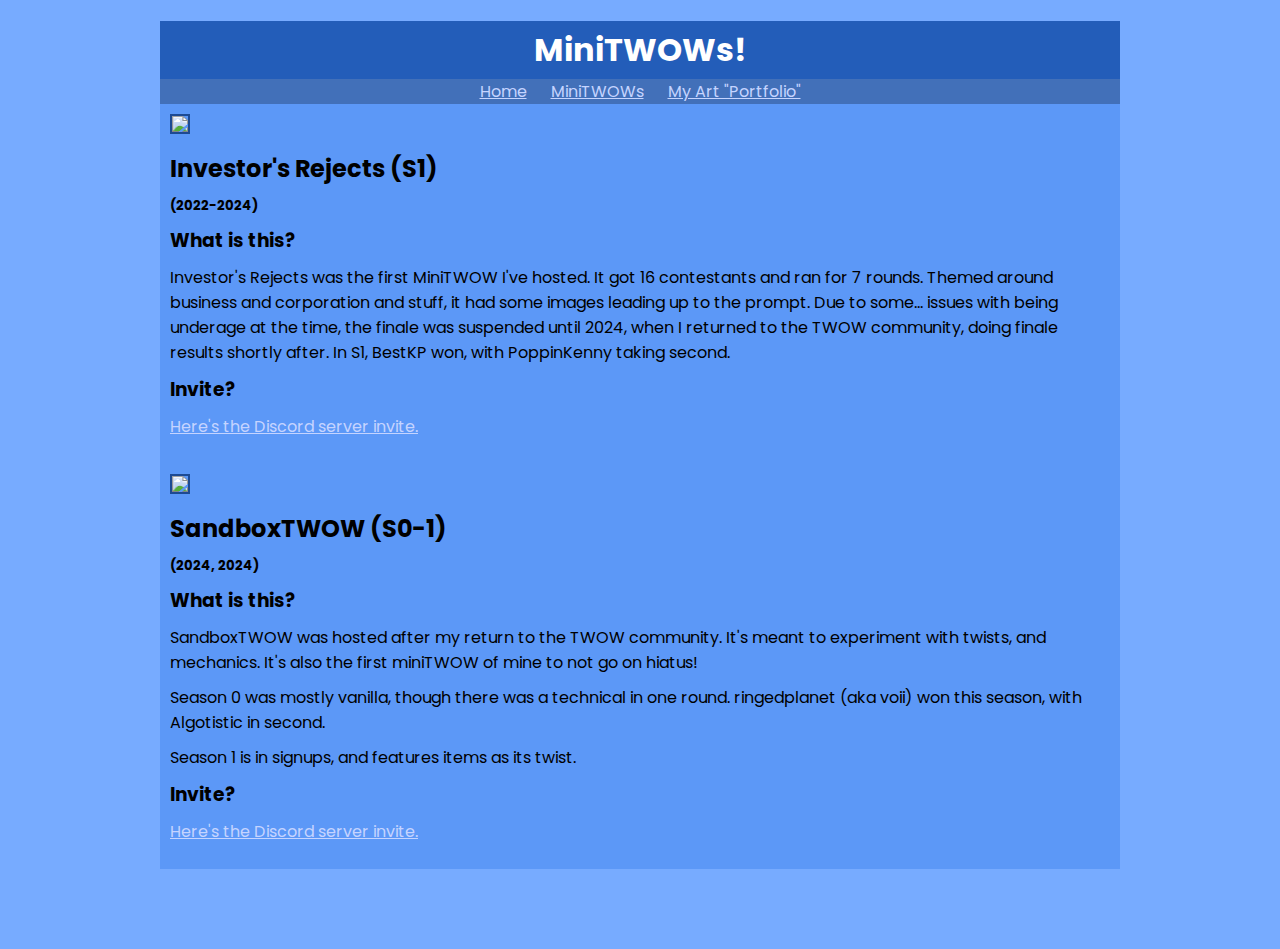
==== minitwows/index.html @ bfe19dd1 "maker better" ====
<!DOCTYPE html>
<head>
    <link rel="preconnect" href="https://fonts.googleapis.com">
    <link rel="preconnect" href="https://fonts.gstatic.com" crossorigin>
    <link href="https://fonts.googleapis.com/css2?family=Poppins:ital,wght@0,100;0,200;0,300;0,400;0,500;0,600;0,700;0,800;0,900;1,100;1,200;1,300;1,400;1,500;1,600;1,700;1,800;1,900&display=swap" rel="stylesheet">
    <link rel="stylesheet" href="../main.css">
    <link rel="stylesheet" href="../poppins.css">

    <title>JEIVC PAGE!!</title>
    <link rel="icon" href="https://files.catbox.moe/bl792e.png">
    <meta name="description" content="This is mah minitwows. My JEIVC minitwows it's awesome.">
</head>
<body>
    <h1>MiniTWOWs!</h1>
    <nav>
        <a href="/">Home</a>
        <a href="/minitwows">MiniTWOWs</a>
        <a href="/portfolio">My Art "Portfolio"</a>
    </nav>
    <div class="main">
        <img class="twowcon" src="https://files.catbox.moe/e9xf94.png">
        <h2>Investor's Rejects (S1)</h2>
        <h5>(2022-2024)</h5>
        <h3>What is this?</h3>
        <p>Investor's Rejects was the first MiniTWOW I've hosted. It got 16 contestants and ran for 7 rounds. Themed around business and corporation and stuff, it had some images leading up to the prompt. Due to some... issues with being underage at the time, the finale was suspended until 2024, when I returned to the TWOW community, doing finale results shortly after. In S1, BestKP won, with PoppinKenny taking second.</p>
        <h3>Invite?</h3>
        <a href="https://discord.gg/BxkPyW62rH">Here's the Discord server invite.</a>
        <br><br>

        <img class="twowcon" src="https://files.catbox.moe/2kmpkm.png">
        <h2>SandboxTWOW (S0-1)</h2>
        <h5>(2024, 2024)</h5>
        <h3>What is this?</h3>
        <p>SandboxTWOW was hosted after my return to the TWOW community. It's meant to experiment with twists, and mechanics. It's also the first miniTWOW of mine to not go on hiatus!</p>
        <p>Season 0 was mostly vanilla, though there was a technical in one round. ringedplanet (aka voii) won this season, with Algotistic in second.</p>
        <p>Season 1 is in signups, and features items as its twist.</p>
        <h3>Invite?</h3>
        <a href="https://discord.gg/8p8tQu2rcq">Here's the Discord server invite.</a>
        <br><br>

    </div>
</body>
---- main.css ----
html {
    background-color: whitesmoke;
    background-image: url("https://files.catbox.moe/qfeodj.png");
    background-color: #77abff;background-attachment: fixed;
    animation: moveIt 6s linear infinite;
}
@keyframes moveIt {
    100% {background-position: -926px 588px;}
}
body {
    background-color: #5c98f7;
    width: 75%;
    margin: 0px auto;
    /* margin-left: 17.5%; */
    margin-bottom: 80px;
    text-align: center;

    font-family: "Poppins", sans-serif;
}
h1 {
    background-color: #235db9;
    color: white;
    margin-bottom: 0;
    padding: 5px;
}
h2, h3, h4, h5, h6 {
    margin: 10px;
    width: 90%;
}
nav {
    background-color: #4270b9;
}
p, a {
    margin: 10px;
}
.squash {
    margin: 0;
}
a {
    color: #c5d4ff;
}
aside {
    float: left;
    width: 25%;
    bottom: 0;
    text-align: center;
    background-color: #4377cb;
    color: white;
    padding: 0;
    margin-right: 10px;
}
.invert {
    background-color: #4377cb;
    padding: 0 4px;
    color: white
}
img {
    margin: 5px;
    margin-left: auto;
    margin-right: auto;
}
.sona, .twowcon {
    display: block;
    width: 90%;
    border: 2px solid #1d4a93;
}
.twowcon {
    width: 128px;
    display: inline;
    margin: 10px;
    margin-bottom: 0;
}
.icon {
    width: 16px;
    vertical-align: middle;
    margin: 0 5px;
}
.main {
    text-align: left;
}
---- poppins.css ----
.poppins-thin {
    font-family: "Poppins", sans-serif;
    font-weight: 100;
    font-style: normal;
}

.poppins-extralight {
    font-family: "Poppins", sans-serif;
    font-weight: 200;
    font-style: normal;
}

.poppins-light {
    font-family: "Poppins", sans-serif;
    font-weight: 300;
    font-style: normal;
}

.poppins-regular {
    font-family: "Poppins", sans-serif;
    font-weight: 400;
    font-style: normal;
}

.poppins-medium {
    font-family: "Poppins", sans-serif;
    font-weight: 500;
    font-style: normal;
}

.poppins-semibold {
    font-family: "Poppins", sans-serif;
    font-weight: 600;
    font-style: normal;
}

.poppins-bold {
    font-family: "Poppins", sans-serif;
    font-weight: 700;
    font-style: normal;
}

.poppins-extrabold {
    font-family: "Poppins", sans-serif;
    font-weight: 800;
    font-style: normal;
}

.poppins-black {
    font-family: "Poppins", sans-serif;
    font-weight: 900;
    font-style: normal;
}

.poppins-thin-italic {
    font-family: "Poppins", sans-serif;
    font-weight: 100;
    font-style: italic;
}

.poppins-extralight-italic {
    font-family: "Poppins", sans-serif;
    font-weight: 200;
    font-style: italic;
}

.poppins-light-italic {
    font-family: "Poppins", sans-serif;
    font-weight: 300;
    font-style: italic;
}

.poppins-regular-italic {
    font-family: "Poppins", sans-serif;
    font-weight: 400;
    font-style: italic;
}

.poppins-medium-italic {
    font-family: "Poppins", sans-serif;
    font-weight: 500;
    font-style: italic;
}

.poppins-semibold-italic {
    font-family: "Poppins", sans-serif;
    font-weight: 600;
    font-style: italic;
}

.poppins-bold-italic {
    font-family: "Poppins", sans-serif;
    font-weight: 700;
    font-style: italic;
}

.poppins-extrabold-italic {
    font-family: "Poppins", sans-serif;
    font-weight: 800;
    font-style: italic;
}

.poppins-black-italic {
    font-family: "Poppins", sans-serif;
    font-weight: 900;
    font-style: italic;
}
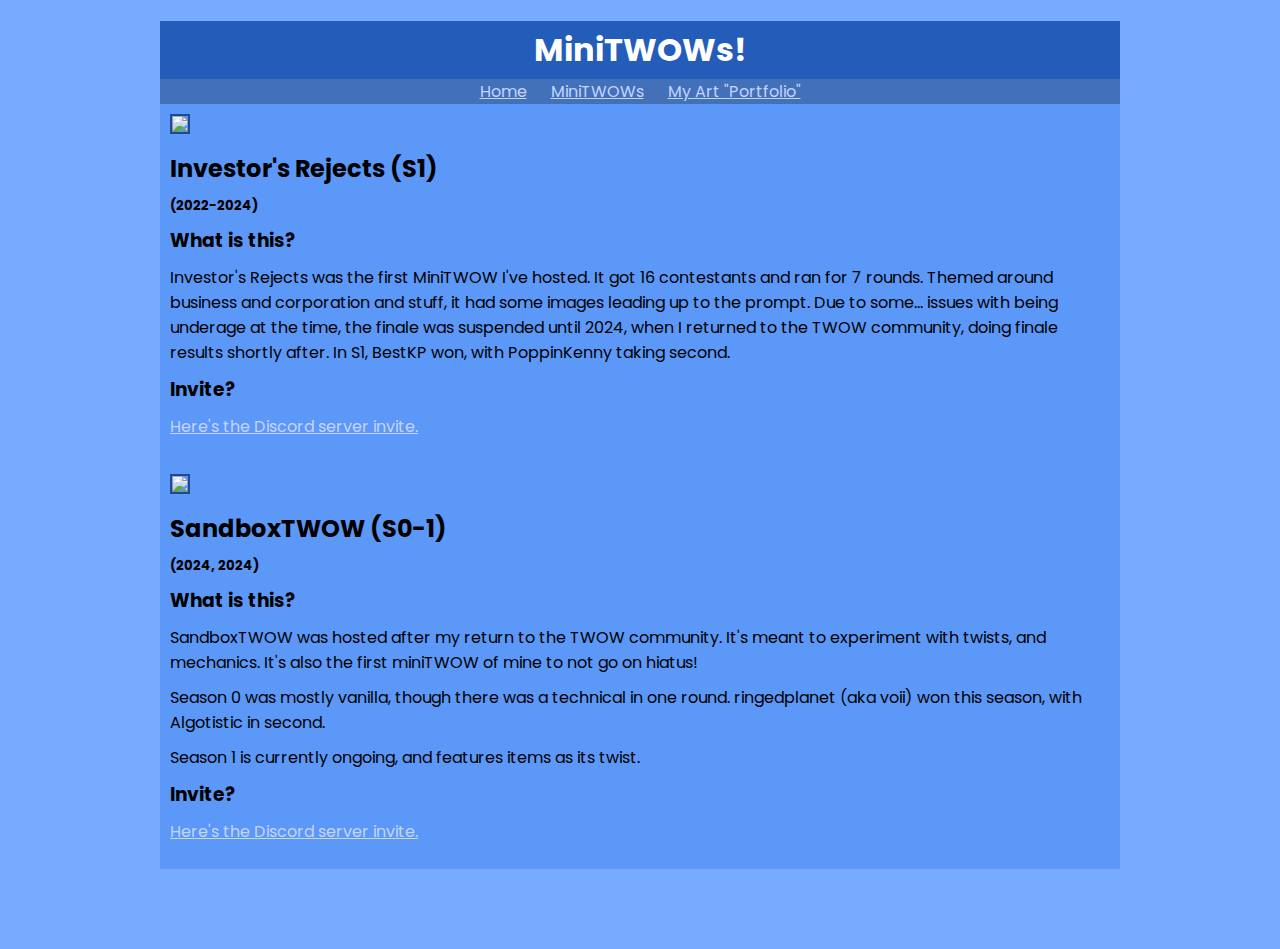
==== commit 468b7e20: "no signups" ====
--- a/minitwows/index.html
+++ b/minitwows/index.html
@@ -9,6 +9,7 @@
     <title>JEIVC PAGE!!</title>
     <link rel="icon" href="https://files.catbox.moe/bl792e.png">
     <meta name="description" content="This is mah minitwows. My JEIVC minitwows it's awesome.">
+    <meta name="viewport" content="width=device-width, initial-scale=1.0">
 </head>
 <body>
     <h1>MiniTWOWs!</h1>
@@ -33,7 +34,7 @@
         <h3>What is this?</h3>
         <p>SandboxTWOW was hosted after my return to the TWOW community. It's meant to experiment with twists, and mechanics. It's also the first miniTWOW of mine to not go on hiatus!</p>
         <p>Season 0 was mostly vanilla, though there was a technical in one round. ringedplanet (aka voii) won this season, with Algotistic in second.</p>
-        <p>Season 1 is in signups, and features items as its twist.</p>
+        <p>Season 1 is currently ongoing, and features items as its twist.</p>
         <h3>Invite?</h3>
         <a href="https://discord.gg/8p8tQu2rcq">Here's the Discord server invite.</a>
         <br><br>
